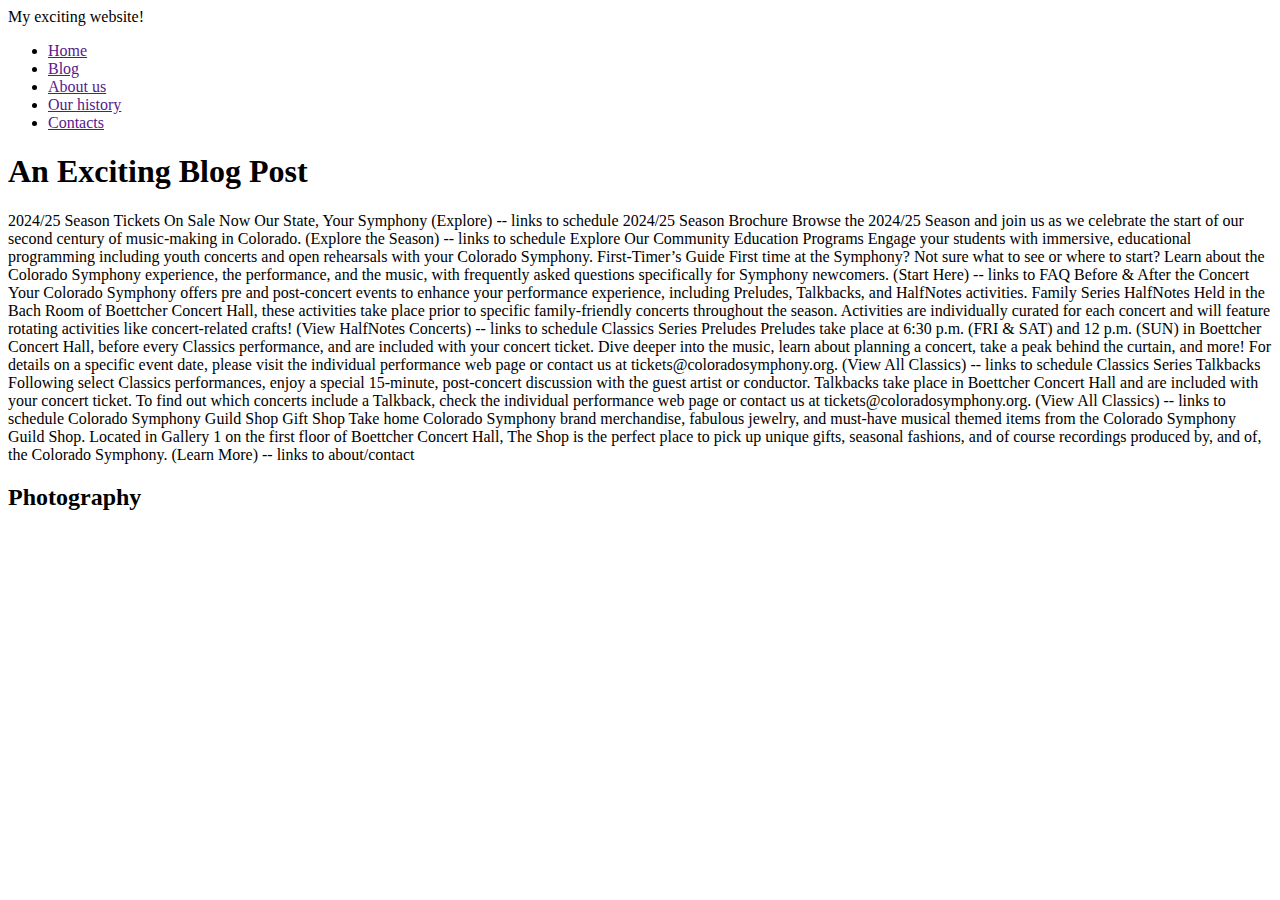
==== Index.html @ dd051589 "started index.css and index.html" ====
<!DOCTYPE html>
<html lang="en-US">
  <head>
    <meta charset="utf-8">
    <meta name="viewport" content="width=device-width, initial-scale=1">
    <title>Layout Task</title>
    <link href="Index.css" rel="stylesheet" type="text/css">
  </head>

<body>

  <div class="logo">
    My exciting website!
  </div>

  <nav>
    <ul>
      <li>
        <a href="">Home</a>
      </li>
      <li>
        <a href="">Blog</a>
      </li>
      <li>
        <a href="">About us</a>
      </li>
      <li>
        <a href="">Our history</a>
      </li>
      <li>
        <a href="">Contacts</a>
      </li>
    </ul>
  </nav>

  <main class="grid">
    <article>
      <h1>
        An Exciting Blog Post
      </h1>
      
      <p>2024/25 Season
        Tickets On Sale Now
        Our State, Your Symphony
        (Explore) -- links to schedule
        
        2024/25 Season Brochure
        Browse the 2024/25 Season and join us as we celebrate the start of our second century of music-making in Colorado.
        (Explore the Season) -- links to schedule
        
        
        Explore Our Community Education Programs
        Engage your students with immersive, educational programming including youth concerts and open rehearsals with your Colorado Symphony.
        
        First-Timer’s Guide
        First time at the Symphony? Not sure what to see or where to start? Learn about the Colorado Symphony experience, the performance, and the music, with frequently asked questions specifically for Symphony newcomers.
        (Start Here) -- links to FAQ
        
        Before & After the Concert
        Your Colorado Symphony offers pre and post-concert events to enhance your performance experience, including Preludes, Talkbacks, and HalfNotes activities.
        
        Family Series
        HalfNotes
        Held in the Bach Room of Boettcher Concert Hall, these activities take place prior to specific family-friendly concerts throughout the season. Activities are individually curated for each concert and will feature rotating activities like concert-related crafts!
        (View HalfNotes Concerts) -- links to schedule
        
        Classics Series
        Preludes
        Preludes take place at 6:30 p.m. (FRI & SAT) and 12 p.m. (SUN) in Boettcher Concert Hall, before every Classics performance, and are included with your concert ticket. Dive deeper into the music, learn about planning a concert, take a peak behind the curtain, and more! For details on a specific event date, please visit the individual performance web page or contact us at tickets@coloradosymphony.org.
        (View All Classics) -- links to schedule
        
        Classics Series
        Talkbacks
        Following select Classics performances, enjoy a special 15-minute, post-concert discussion with the guest artist or conductor. Talkbacks take place in Boettcher Concert Hall and are included with your concert ticket. To find out which concerts include a Talkback, check the individual performance web page or contact us at tickets@coloradosymphony.org.
        (View All Classics) -- links to schedule
        
        Colorado Symphony Guild Shop
        Gift Shop
        Take home Colorado Symphony brand merchandise, fabulous jewelry, and must-have musical themed items from the Colorado Symphony Guild Shop. Located in Gallery 1 on the first floor of Boettcher Concert Hall, The Shop is the perfect place to pick up unique gifts, seasonal fashions, and of course recordings produced by, and of, the Colorado Symphony.
        (Learn More) -- links to about/contact</p>
    </article>

    <aside>
      <h2>
        Photography
      </h2>
      

    </aside>
  </main>

</body>

</html>
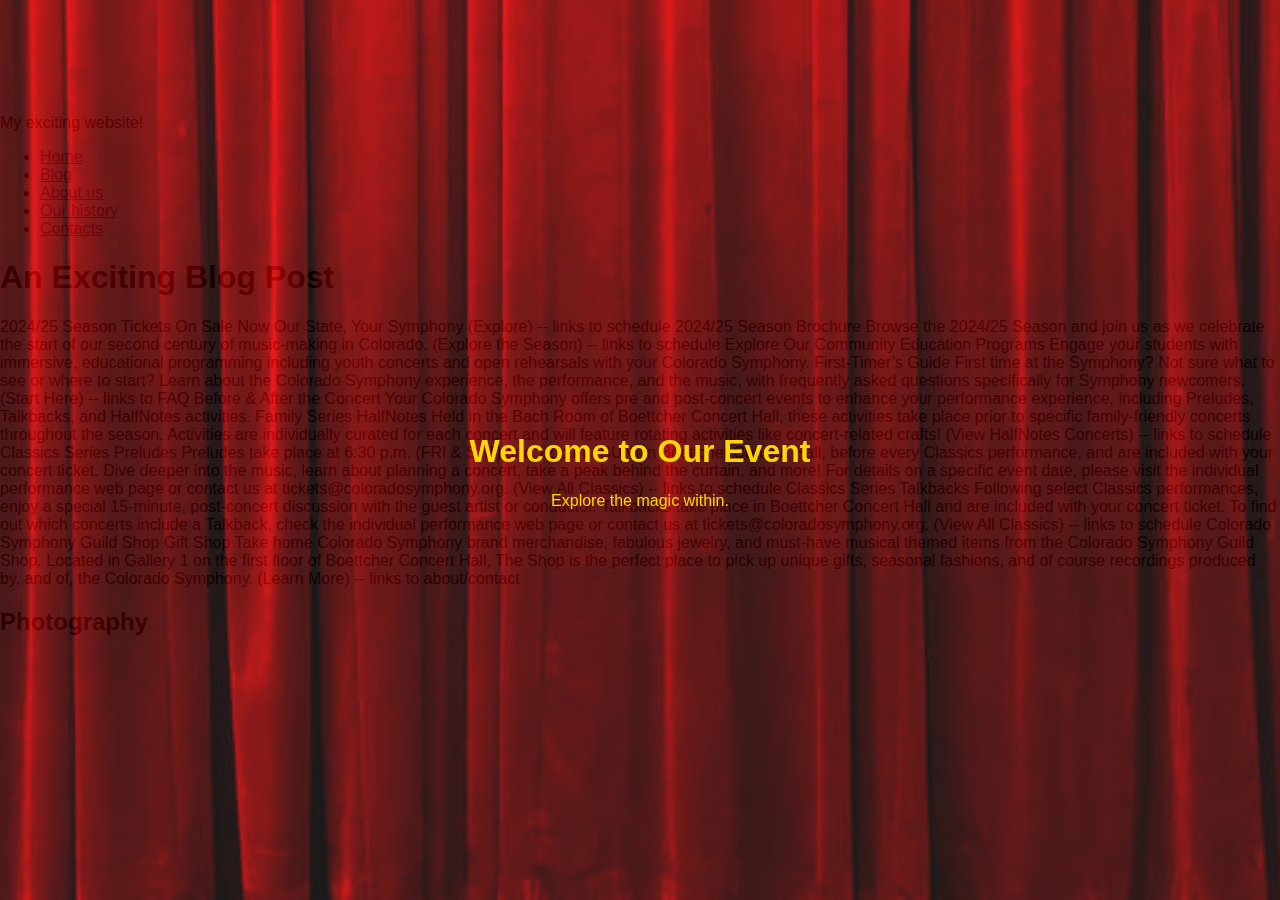
==== commit e025bb65: "curtain effect template" ====
--- a/Index.html
+++ b/Index.html
@@ -4,10 +4,15 @@
     <meta charset="utf-8">
     <meta name="viewport" content="width=device-width, initial-scale=1">
     <title>Layout Task</title>
-    <link href="Index.css" rel="stylesheet" type="text/css">
+    <link href="index.css" rel="stylesheet" type="text/css">
   </head>
 
 <body>
+  <div class="curtain-overlay"></div>
+    <div class="content">
+        <h1>Welcome to Our Event</h1>
+        <p>Explore the magic within.</p>
+    </div>
 
   <div class="logo">
     My exciting website!
--- a/index.css
+++ b/index.css
@@ -0,0 +1,42 @@
+/* Reset basic margins and padding */
+body, html {
+    margin: 0;
+    padding: 0;
+    height: 100%;
+    overflow: hidden;
+    font-family: 'Arial', sans-serif;
+}
+
+/* Curtain Overlay Styling */
+.curtain-overlay {
+    position: fixed;
+    top: 0;
+    left: 0;
+    width: 100%;
+    height: 100%;
+    background: url('curtain.jpg') no-repeat center center;
+    background-size: cover;
+    animation: curtain-effect 2.5s ease-in-out forwards;
+    z-index: 10;
+    opacity: 0.9;
+}
+
+/* Animation for curtain opening */
+@keyframes curtain-effect {
+    0% {
+        clip-path: inset(0 0 0 0);
+    }
+    100% {
+        clip-path: inset(0 50% 0 50%);
+    }
+}
+
+/* Main content */
+.content {
+    position: relative;
+    z-index: 20;
+    text-align: center;
+    top: 50%;
+    transform: translateY(-50%);
+    color: gold;
+}
